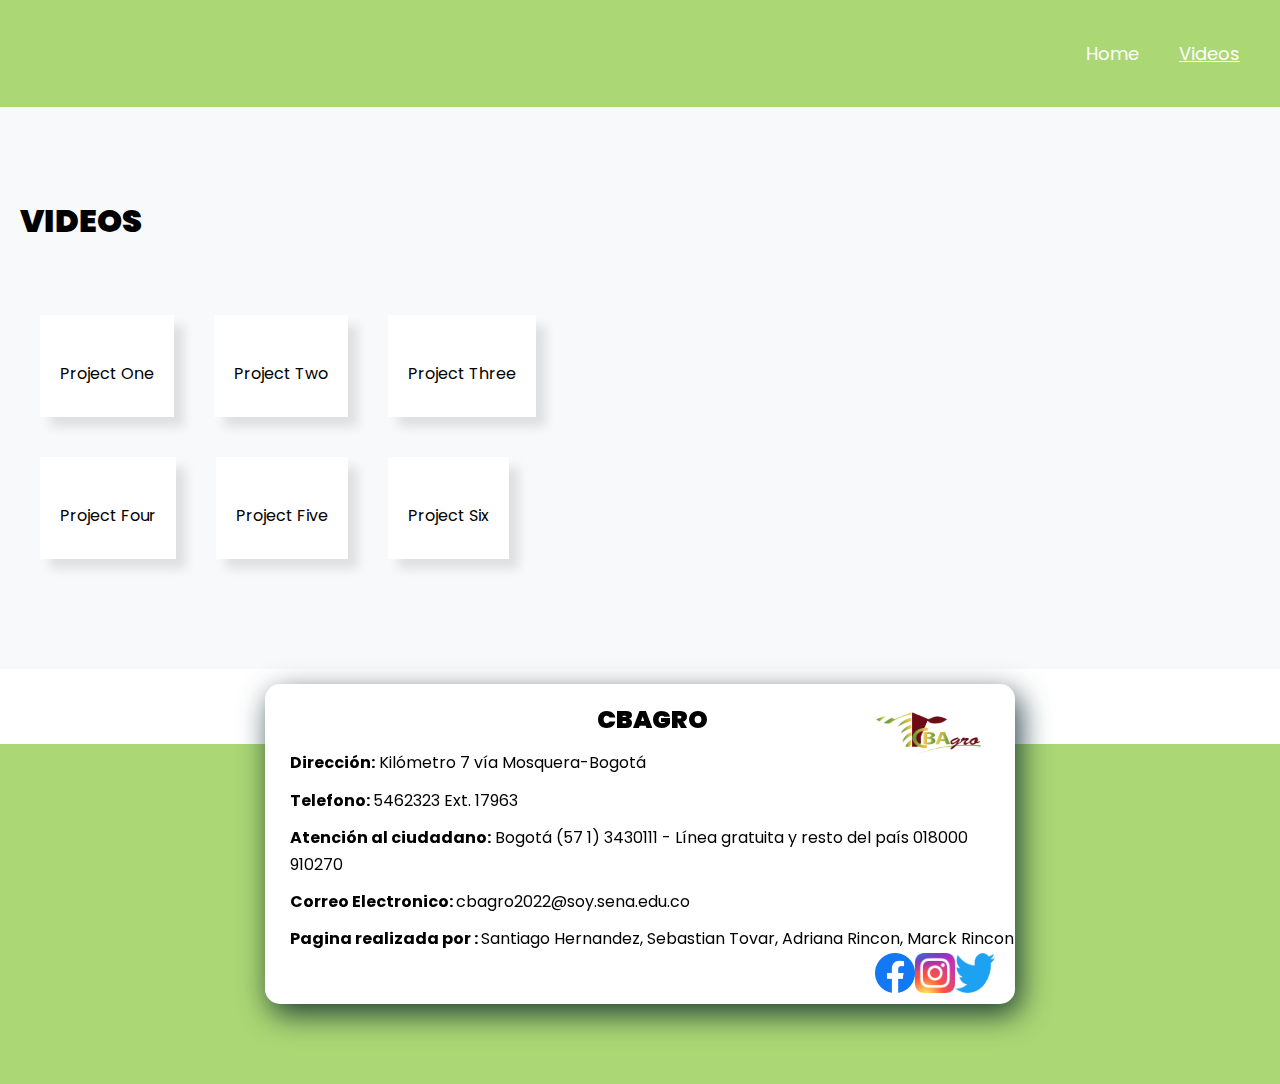
==== CBAGRO/videos.html @ 40cf6f26 "Add files via upload" ====
<!DOCTYPE html>
<html lang="en">
	<head>
		<meta charset="UTF-8" />
		<meta http-equiv="X-UA-Compatible" content="IE=edge" />
		<meta name="viewport" content="width=device-width, initial-scale=1.0" />
		<link rel="stylesheet" href="./css/style.css" />
		<link rel="stylesheet" media="screen and (max-width:768px)" href="css/mobile.css" />
		<title>CBAGRO</title>
		<link rel="icon" href="./img/planta-de-semillero.ico">
	</head>
	<body>
		<header id="mainheader">
			<nav id="navbar" class="nav-home">
				<div class="container">
					<a href="index.html" class="logo"><img src="/img/logo.png" alt="" /></a>
					<ul>
						<li><a href="index.html">Home</a></li>
						<li><a class="current" href="videos.html">Videos</a></li>
					</ul>
				</div>
			</nav>
		</header>

		<div id="portfolio">
			<div class="container">
				<h2>Videos</h2>
				<div class="portfolio-row">
					<div class="portfolio-row-box">
						<img src="/img/portfolio-1.jpg" alt="" />
						<p>Project One</p>
					</div>
					<div class="portfolio-row-box">
						<img src="/img/portfolio-2.jpg" alt="" />
						<p>Project Two</p>
					</div>
					<div class="portfolio-row-box">
						<img src="/img/portfolio-3.jpg" alt="" />
						<p>Project Three</p>
					</div>
				</div>
				<div class="portfolio-row">
					<div class="portfolio-row-box">
						<img src="/img/portfolio-4.jpg" alt="" />
						<p>Project Four</p>
					</div>
					<div class="portfolio-row-box">
						<img src="/img/portfolio-5.jpg" alt="" />
						<p>Project Five</p>
					</div>
					<div class="portfolio-row-box">
						<img src="/img/portfolio-6.jpg" alt="" />
						<p>Project Six</p>
					</div>
				</div>
			</div>
		</div><br><br><br>
		<section class="col-12" id="sec">
			<footer  id="pie">
				<img class="foo_img" src="./img/logo.png" alt="" width="130px" height="70px">
				<div class="datos">
					<h1> CBAGRO
					</h1>
					<p><b>Dirección:</b> Kilómetro 7 vía Mosquera-Bogotá </p>
					<p><b>Telefono: </b> 5462323 Ext. 17963</p>
					<p><b>Atención al ciudadano:</b> Bogotá (57 1) 3430111 - Línea gratuita y resto del país 018000 910270</p>
					<p><b>Correo Electronico: </b>cbagro2022@soy.sena.edu.co </p>
					<p><b>Pagina realizada por : </b>Santiago Hernandez, Sebastian Tovar, Adriana Rincon, Marck Rincon</p>
				</div>
				<div class="redes">
					<a href="#"><img src="./img/face.png" alt="" width="40px" height="40px"></a>
					<a href="#"><img src="./img/ig.png" alt="" width="40px" height="40px"></a>
					<a href="#"><img src="./img/tw.png" alt="" width="40px" height="40px"></a>
				</div>
			</footer>
		
	</body>
</html>
---- CBAGRO/css/style.css ----
@import url('https://fonts.googleapis.com/css2?family=Poppins:wght@100;200;300;400;500;600;700;800;900&display=swap');


* {
	margin: 0;
	padding: 0;
	box-sizing: border-box;
}

/* Main Styling */
html,
body {
	font-family: 'Poppins', sans-serif;
}

h1 {
	font-size: 2.5rem;
}
h2 {
	font-size: 2rem;
}
h3 {
	font-size: 1.75rem;
}
h4 {
	font-size: 1.5rem;
}
h5 {
	font-size: 1.25rem;
}
h6 {
	font-size: 1rem;
}

h1,
h2,
h3,
h4 {
	text-transform: uppercase;
	font-weight: 900;
}

p {
	font-size: 1rem;
	margin: 10px 0;
	line-height: 1.7em;
}

a {
	text-decoration: none;
}


.container {
	margin: auto;
	max-width: 1300px;
	overflow: auto;
	padding: 0 20px;
}

.large {
	font-size: 1.25rem;
}

.display-1 {
	font-size: 6rem;
}

.btn {
	display: inline-block;
	font-size: 15px;
	padding: 12px 23px;
	font-weight: bold;
	letter-spacing: 1px;
	border-radius: 4px;
}

.btn-dark {
	background: #4d4d4d;
	border: none;
	color: #fff;
}

.btn-dark:hover {
	background: #fff;
	border: 1px solid #4d4d4d;
	color: #4d4d4d;
}

/* Navbar */
.navbar-home {
	height: 10vh;
}

#navbar {
	overflow: auto;
	padding-top: 20px;
	padding-bottom: 20px;
	background-color: #ABD774;
}

#navbar a {
	color: white;
	font-size: 18px;
}

#navbar .logo {
	float: left;
	padding-top: 5px;
}

#navbar .logo img {
	height: 80px;
}

#navbar ul {
	float: right;
	font-size: 14px;
	list-style: none;
}

#navbar ul li {
	float: left;
}

#navbar ul li a {
	display: block;
	padding: 20px;
	text-align: center;
}

#navbar ul li a:hover,
#navbar ul li .current {
	text-decoration: underline;
}

/* Showcase */
#showcase {
	height: 80vh;
	background: #f8f9fa;
	padding: 150px 0;
}

#showcase h1 {
	line-height: 1em;
}

#showcase .title-outline {
	color: #fff;
	-webkit-text-stroke: 3px #000;
}

.showcase-row {
	display: flex;
}

.showcase-row-title {
	padding-top: 70px;
}

.showcase-row-image {
	display: block;
	margin: 0 auto;
}

.showcase-row-image img {
	height: 500px;
}

/* apicultura */
#apicultura {
	background: #f8f9fa;
	padding: 90px 0;
}

#apicultura h2 {
	padding-bottom: 50px;
}

.apicultura-row {
	display: flex;
}

.apicultura-row-image img {
	height: 500px;
	padding-right: 90px;
}

#apicultura hr {
	width: 60%;
	margin-bottom: 30px;
}

/* especies */
#especies {
	padding: 90px 0;
}

#especies h2 {
	padding-bottom: 50px;
}

.especies-row {
	display: flex;
	padding-bottom: 50px;
}

.especies-row-left,
.especies-row-right {
	width: 50%;
	display: flex;
}

.especies-row-left-image,
.especies-row-right-image {
	width: 50%;
	text-align: right;
	padding-right: 50px;
}

.especies-row-left-image img,
.especies-row-right-image img {
	height: 100px;
}

/* ganaderia */
#ganaderia {
	padding: 90px 0;
	background: #f8f9fa;
}

#ganaderia h2 {
	padding-bottom: 20px;
}

.ganaderia-row {
	display: flex;
	padding-bottom: 40px;
}

.ganaderia-row-tag {
	width: 50%;
	text-align: right;
	padding-right: 80px;
}

.ganaderia-row-tag p span {
	background: #c4c4c4;
	color: #fff;
	padding: 12px 30px;
	border-radius: 20px;
}
/*BIOTECNOLOGIA*/
#biotec {
	background: #f8f9fa;
	padding: 90px 0;
}

#biotec h2 {
	padding-bottom: 50px;
}

.biotec-row {
	display: flex;
}

.biotec-row-image img {
	height: 500px;
	padding-right: 90px;
}

#biotec hr {
	width: 60%;
	margin-bottom: 30px;
}
/*Eventos culturales*/
#eventos {
	background: #f8f9fa;
	padding: 90px 0;
}

#eventos h2 {
	padding-bottom: 50px;
}

.eventos-row {
	display: flex;
}

.eventos-row-image img {
	height: 500px;
	padding-right: 90px;
}

#eventos hr {
	width: 60%;
	margin-bottom: 30px;
}
/* Portfolio */
#portfolio {
	padding: 90px 0;
	background: #f8f9fa;
}

#portfolio h2 {
	padding-bottom: 50px;
}

.portfolio-row {
	display: flex;
}

.portfolio-row-box {
	margin: 20px;
	background: #fff;
	box-shadow: 10px 10px 10px rgba(0, 0, 0, 0.1);
}
.portfolio-row-box img {
	width: 100%;
}

.portfolio-row-box p {
	text-align: center;
	padding: 20px;
	margin-top: 0;
}



/* Footer */
#sec {
    height: 340px;
    background-color: #ABD774;
}

#pie {
    margin-left: auto;
    margin-right: auto;
    position: relative;
    top: -60px;
    width: 750px;
    height: 320px;
    background-color: #fff;
    border-radius: 15px;
    filter: drop-shadow(5px 10px 15px rgba(6, 34, 41, 0.849));
}
.datos {
    
    font-family: 'Poppins', sans-serif;
}

  
@media screen and (max-width: 900px) {
    #sec {
        width: 100%;
    }
    
}
@media screen and (max-width: 767px) {
    #sec {
        width: 100%;
    }
    #pie {
        width: 90%;
    }
    .redes a {
        position: relative;
        top: -25px;
    }
    
}
@media screen and (max-width: 762px) {
    #sec {
        width: 100%;
    }
    #pie {
        width: 90%;
    }
    .datos h1 {
        color: black;
        font-size: 25px;

    }
    .datos  {
        font-size: 14px;

    }
    #pie .foo_img  {
        margin-left: 80%;
    }
    .redes a {
        position: relative;
        top: -30px;
    }
    
}
@media screen and (max-width: 691px) {
    #sec {
        width: 100%;
    }
    #pie {
        width: 90%;
    }
    .datos h1 {
        color: black;
        font-size: 25px;

    }
    .datos  {
        font-size: 14px;

    }
    
    .redes a {
        position: relative;
        top: -15px;
    }
    
}


@media screen and (max-width: 597px) {
    #sec {
        width: 100%;
    }
    #pie {
        width: 90%;
    }
    .datos h1 {
        color: black;
        font-size: 22px;

    }
	#pie .foo_img {
		margin-left: 75%;

	}
    .datos  {
        font-size: 14px;

    }
    .redes a {
        position: relative;
        top: -25px;
    }
    
}
@media screen and (max-width: 508px) {
    #sec {
        width: 100%;
    }
    #pie {
        width: 90%;
    }
    .datos h1 {
        color: black;
        font-size: 22px;

    }
	#pie .foo_img {
		margin-left: 75%;

	}
    .datos p {
        font-size: 15px;

    }
    .redes a {
        position: relative;
        top: -25px;
    }
    
}
@media screen and (max-width: 472px) {
    #sec {
        width: 100%;
    }
    #pie {
        width: 90%;
    }
    .datos h1 {
        color: black;
        font-size: 22px;

    }
	#pie .foo_img {
		margin-left: 70%;

	}
    .datos p {
        font-size: 14px;

    }
    .redes a {
        position: relative;
        top: -10px;
    }
    
}

@media screen and (max-width: 450px) {
    #sec {
        max-width: 100%;
    }
    #pie {
        width: 90%;
    }
    .datos h1 {
        color: black;
        font-size: 22px;

    }
    .datos  {
        font-size: 14px;

    }
    .redes a {
        position: relative;
        top: -25px;
    }
    
}

.foo_img {
    position: relative;
    margin-left: 80%;
    top: 20px;
}
.datos {
    position: relative;
    top: -60px;
    margin-left: 25px;
}
.datos h1 {
	font-size: 25px;
	text-align: center;
}
.redes {
    position: relative;
    display: flex;
    justify-content: end;
    top: -80px;
    margin: 20px;

}
---- CBAGRO/css/mobile.css ----
/* Utility Classes */
.display-1 {
	font-size: 4rem;
}

/* Navbar */
.navbar-home {
	height: 10%;
}

/* Showcase */
#showcase {
	height: 100%;
	padding: 50px 0 20px 0;
}

.showcase-row {
	flex-wrap: wrap;
}

.showcase-row-title {
	width: 100%;
	padding-top: 0;
	padding-bottom: 20px;
	text-align: center;
}

/* About */
#about {
	padding: 50px 0;
	text-align: center;
}

#about h2 {
	padding-bottom: 30px;
}

.about-row {
	flex-wrap: wrap;
}

.about-row-image img {
	height: auto;
	width: 100%;
	padding-right: 10px;
	padding-bottom: 30px;
}

#about hr {
	width: 100%;
}

/* Skills */
#skills {
	padding: 50px 0;
	text-align: center;
}

#skills h2 {
	padding-bottom: 30px;
}

.skills-row-left-image,
.skills-row-right-image {
	padding-right: 20px;
}

.skills-row-left-image img,
.skills-row-right-image img {
	height: 60px;
}

.skills-row-left-text h4,
.skills-row-right-text h4 {
	font-size: 16px;
}

.skills-row-left-text p,
.skills-row-right-text p {
	text-align: left;
}

/* Timeline */
#timeline {
	padding: 50px 0;
	text-align: center;
}

#timeline h2 {
	padding-bottom: 30px;
}

/* Portfolio */
#portfolio {
	padding: 50px 0;
	text-align: center;
}

#portfolio h2 {
	padding-bottom: 30px;
}

.portfolio-row {
	flex-wrap: wrap;
}

/* Contact */
#contact {
	padding: 50px 0;
	text-align: center;
}

#contact h2 {
	padding: 30px;
}

.contact-form {
	width: 100%;
}

/* Footer */
.footer-home {
	height: 10%;
}
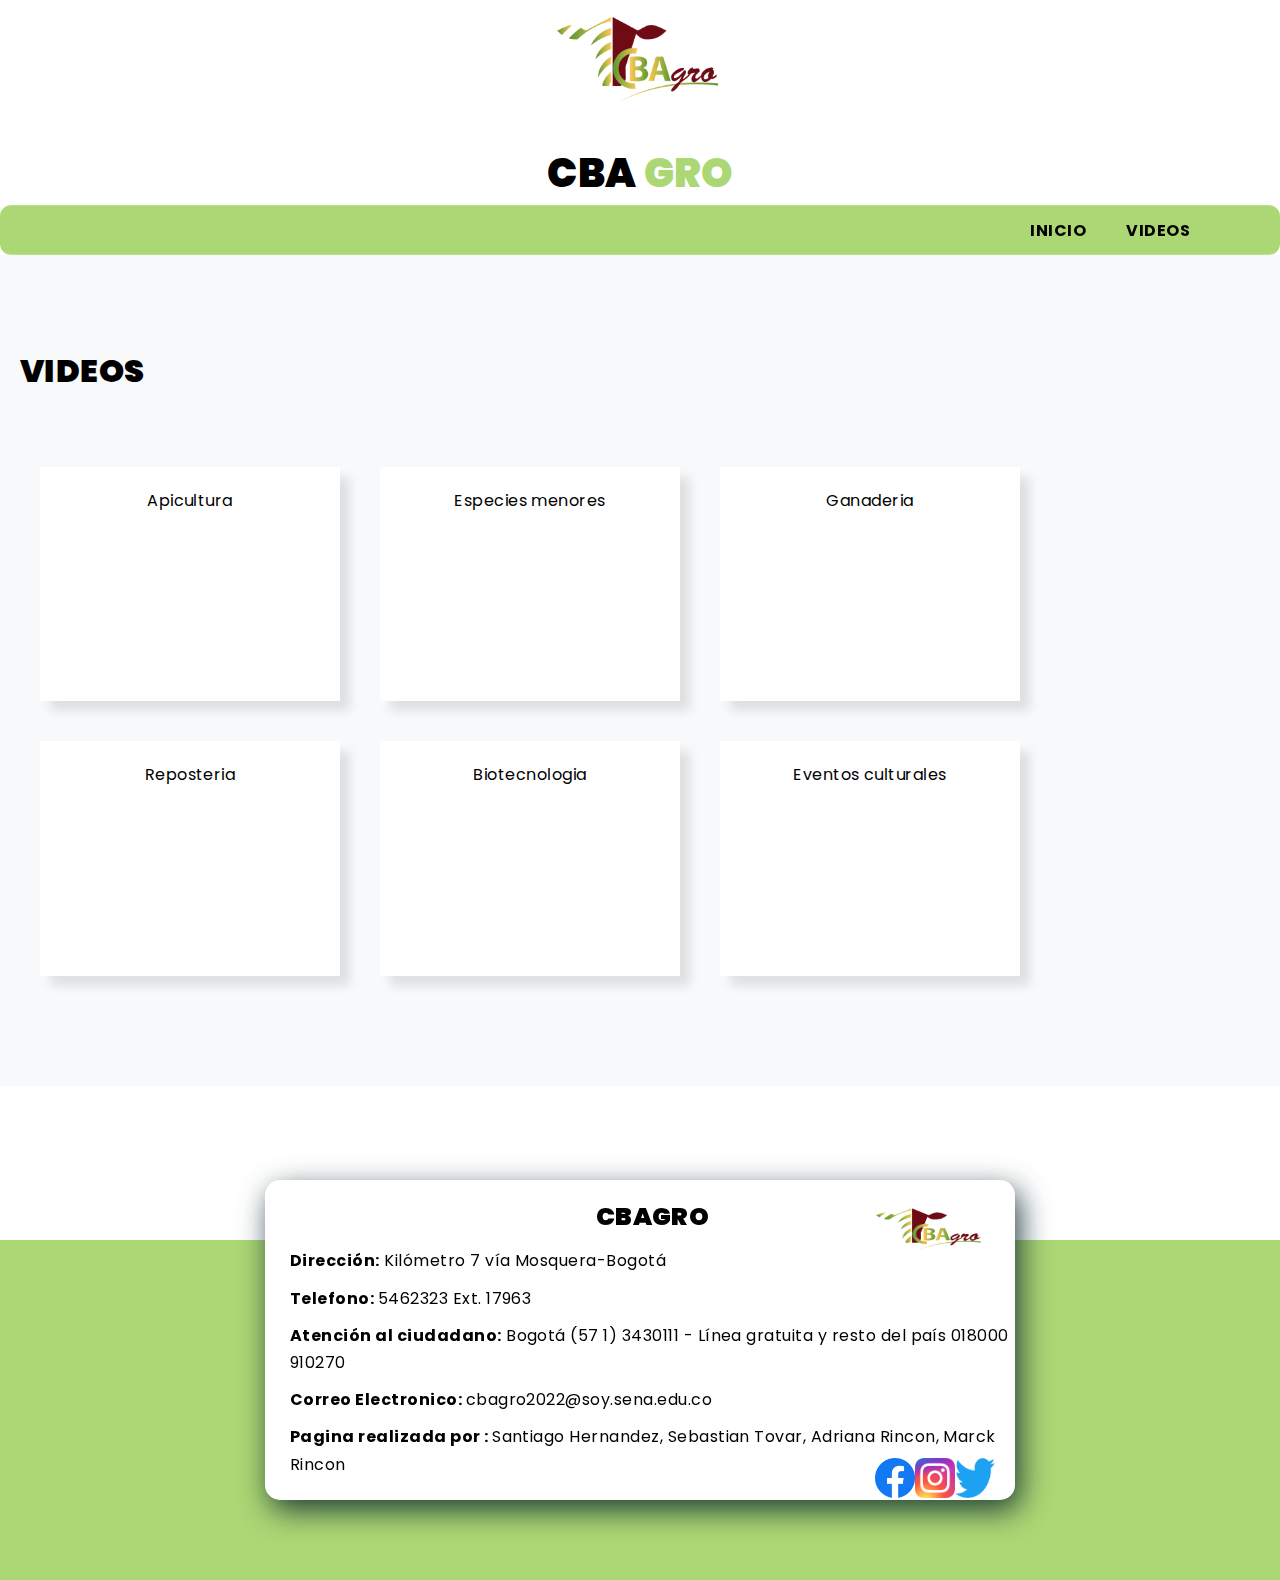
==== commit bd63f718: "Add files via upload" ====
--- a/CBAGRO/videos.html
+++ b/CBAGRO/videos.html
@@ -10,50 +10,50 @@
 		<link rel="icon" href="./img/planta-de-semillero.ico">
 	</head>
 	<body>
-		<header id="mainheader">
-			<nav id="navbar" class="nav-home">
-				<div class="container">
-					<a href="index.html" class="logo"><img src="/img/logo.png" alt="" /></a>
-					<ul>
-						<li><a href="index.html">Home</a></li>
-						<li><a class="current" href="videos.html">Videos</a></li>
-					</ul>
-				</div>
-			</nav>
+		<header>
+			<img src="/CBAGRO/img/logo.png" alt="">
+			<h1>CBA <span class="color-acento">GRO</span></h1>
 		</header>
-
-		<div id="portfolio">
+		<nav>
+			<ul>
+				<li><a href="index.html">Inicio</a></li>
+				<li><a href="videos.html">Videos</a></li>
+			</ul>
+		</nav>
+		<div id="videos">
 			<div class="container">
 				<h2>Videos</h2>
-				<div class="portfolio-row">
-					<div class="portfolio-row-box">
-						<img src="/img/portfolio-1.jpg" alt="" />
-						<p>Project One</p>
+				<div class="videos-row">
+					<div class="videos-row-box">
+						<p>Apicultura</p>
+						<iframe src="https://www.youtube.com/embed/wvrin7huJt4?loop" title="YouTube video player" frameborder="0" allow="accelerometer; autoplay; clipboard-write; encrypted-media; gyroscope; picture-in-picture" allowfullscreen></iframe>
 					</div>
-					<div class="portfolio-row-box">
-						<img src="/img/portfolio-2.jpg" alt="" />
-						<p>Project Two</p>
+					<div class="videos-row-box">
+						<p>Especies menores</p>
+						<iframe src="https://www.youtube.com/embed/jAEVkYjORls?loop" title="YouTube video player" frameborder="0" allow="accelerometer; autoplay; clipboard-write; encrypted-media; gyroscope; picture-in-picture" allowfullscreen></iframe>
 					</div>
-					<div class="portfolio-row-box">
-						<img src="/img/portfolio-3.jpg" alt="" />
-						<p>Project Three</p>
+					<div class="videos-row-box">
+						<p>Ganaderia</p>
+						<iframe src="https://www.youtube.com/embed/-SToY2Sbaeg" title="YouTube video player" frameborder="0" allow="accelerometer; autoplay; clipboard-write; encrypted-media; gyroscope; picture-in-picture" allowfullscreen></iframe>
 					</div>
 				</div>
-				<div class="portfolio-row">
-					<div class="portfolio-row-box">
-						<img src="/img/portfolio-4.jpg" alt="" />
-						<p>Project Four</p>
+				<div class="videos-row">
+					<div class="videos-row-box">
+						<p>Reposteria</p>
+						<iframe src="https://www.youtube.com/embed/qG3XLBurUi8?loop" frameborder="0"></iframe>
 					</div>
-					<div class="portfolio-row-box">
-						<img src="/img/portfolio-5.jpg" alt="" />
-						<p>Project Five</p>
+					<div class="videos-row-box">
+						<p>Biotecnologia</p>
+						<iframe src=https://www.youtube.com/embed/CMHhNjCC3KE?loop title="YouTube video player" frameborder="0" allow="accelerometer; autoplay; clipboard-write; encrypted-media; gyroscope; picture-in-picture" allowfullscreen></iframe>
 					</div>
-					<div class="portfolio-row-box">
-						<img src="/img/portfolio-6.jpg" alt="" />
-						<p>Project Six</p>
+					
+					<div class="videos-row-box">
+						<p>Eventos culturales</p>
+						<iframe src= "https://www.youtube.com/watch?v=__474j3xfqw" title="YouTube video player" frameborder="0" allow="accelerometer; autoplay; clipboard-write; encrypted-media; gyroscope; picture-in-picture" allowfullscreen></iframe>
 					</div>
 				</div>
 			</div>
+		</div><br><br><br>
 		</div><br><br><br>
 		<section class="col-12" id="sec">
 			<footer  id="pie">
--- a/CBAGRO/css/style.css
+++ b/CBAGRO/css/style.css
@@ -49,6 +49,8 @@
 a {
 	text-decoration: none;
 }
+
+
 
 
 .container {
@@ -88,50 +90,54 @@
 }
 
 /* Navbar */
-.navbar-home {
-	height: 10vh;
-}
-
-#navbar {
-	overflow: auto;
-	padding-top: 20px;
-	padding-bottom: 20px;
-	background-color: #ABD774;
-}
-
-#navbar a {
-	color: white;
-	font-size: 18px;
-}
-
-#navbar .logo {
-	float: left;
-	padding-top: 5px;
-}
-
-#navbar .logo img {
-	height: 80px;
-}
-
-#navbar ul {
-	float: right;
-	font-size: 14px;
-	list-style: none;
-}
-
-#navbar ul li {
-	float: left;
-}
-
-#navbar ul li a {
-	display: block;
-	padding: 20px;
-	text-align: center;
-}
-
-#navbar ul li a:hover,
-#navbar ul li .current {
-	text-decoration: underline;
+header img{
+    max-width: 200px;
+    margin: auto;
+    display: block;
+}
+header h1{
+    text-align: center;
+}
+.color-acento{
+    color: #ABD774;
+}
+nav{
+    width: 100%;
+    height: 50px;
+    border-radius: .7rem;
+    background-color: #ABD774;
+    border-top: 1px solid rgba(255, 255, 255,.2);
+    border-bottom: 1px solid rgba(255, 255, 255,.2);
+    position: sticky;
+    top: 0;
+}
+nav ul{
+    display: flex;
+    margin: 0;
+    padding: 0 70px;
+    float: right;
+}
+nav ul li{
+    list-style: none;
+}
+nav ul li a{
+    display: block;
+    color: #000;
+    padding: 0 20px;
+    text-decoration: none;
+    text-transform: uppercase;
+    font-weight: bold;
+    line-height: 50px;
+    font-size: 1em;
+    
+}
+nav a:hover{
+    background-color: #ceecaa;
+    border-radius: 1rem;
+}
+nav img {
+    position: relative;
+    top: -10%;
 }
 
 /* Showcase */
@@ -168,93 +174,191 @@
 }
 
 /* apicultura */
+@media (min-width: 850px){
+    .apicultura-row-image{
+        background-image: url(/img/apicul1.jpg);
+        background-size: cover;
+        background-position: center center;
+        margin: auto;
+        height: 500px;
+        width: 1000px; 
+        text-align: center;
+        transition: all 0.25s;
+        border-radius: 10px;
+    }
+    .apicultura-row-image:hover{
+        transform: translateY(-15px);
+        box-shadow: 0 12px 16px rgba(0, 0, 0, 0.3);
+    }
+}
 #apicultura {
+    margin: 4%;
 	background: #f8f9fa;
 	padding: 90px 0;
+    box-shadow: 1px solid rgba(0, 0, 0, .4);
 }
 
 #apicultura h2 {
 	padding-bottom: 50px;
 }
-
-.apicultura-row {
-	display: flex;
-}
-
-.apicultura-row-image img {
-	height: 500px;
-	padding-right: 90px;
-}
-
-#apicultura hr {
-	width: 60%;
-	margin-bottom: 30px;
-}
-
+.apicultura-row-image img{
+    min-width: 600;
+
+}
+.contenedor{
+    max-width: 100%;
+    width: 1200px;
+    display: flex;
+    flex-wrap: wrap;
+    justify-content: center;
+    margin: auto;
+}
+.contenedor .card{
+    width: 330px;
+    height: 430px;
+    border-radius: 8px;
+    box-shadow: 0 2px 2px rgba(0, 0, 0, .4);
+    overflow: hidden;
+    margin: 20px;
+    text-align: center;
+    transition: all 0.25s;
+}
+.container .card:hover{
+    transform: translateY(-15px);
+    box-shadow: 0 12px 16px rgba(0, 0, 0, .3);
+}
+.container .card img{
+    width: 330px;
+    height: 220px;
+}
+.container .card h4{
+    font-weight: 600;
+}
+.container .card p{
+    padding: 0 1rem;
+    font-size: 16px;
+    font-weight: 300;
+}
 /* especies */
 #especies {
+    margin: 4%;
 	padding: 90px 0;
+    
 }
 
 #especies h2 {
 	padding-bottom: 50px;
 }
-
-.especies-row {
-	display: flex;
-	padding-bottom: 50px;
-}
-
-.especies-row-left,
-.especies-row-right {
-	width: 50%;
-	display: flex;
-}
-
-.especies-row-left-image,
-.especies-row-right-image {
-	width: 50%;
-	text-align: right;
-	padding-right: 50px;
-}
-
-.especies-row-left-image img,
-.especies-row-right-image img {
-	height: 100px;
+.galeria{
+    margin: 10px 20px;
+    box-shadow: 0 4px 8px 0 rgba(6, 34, 41, 0.849);
+    float: left;
+    width: 350px;
+}
+
+.galeria img{
+    width: 100%;
+    height: auto;
+    line-height: 0;
+}
+.galeria:hover{
+    border: 0px solid rgba(0, 0, 0, 0.1);
+    
+}
+.texto-card h2{
+    text-align: center;
+    text-shadow: 2px 2px 3px #0FC2C0;
+    padding: 3px;
+}
+
+.texto-card h5{
+    text-align: center;
+}
+.galeria .texto-card p{
+    padding: 0 1rem;
+    font-size: 12px;
 }
 
 /* ganaderia */
-#ganaderia {
-	padding: 90px 0;
-	background: #f8f9fa;
-}
-
-#ganaderia h2 {
-	padding-bottom: 20px;
-}
-
-.ganaderia-row {
-	display: flex;
-	padding-bottom: 40px;
-}
-
-.ganaderia-row-tag {
-	width: 50%;
-	text-align: right;
-	padding-right: 80px;
-}
-
-.ganaderia-row-tag p span {
-	background: #c4c4c4;
-	color: #fff;
-	padding: 12px 30px;
-	border-radius: 20px;
-}
+
+
+body{
+    width: 100%;
+    height: 100%;
+    font-family: 'Poppins', sans-serif;
+    letter-spacing: 0.03em;
+    line-height: 1.6;
+}
+
+.title{
+    text-align: center;
+    font-size: 40px;
+    color: #6a6a6a;
+    margin-top: 100px;
+    font-weight: 100;
+
+}
+
+.containers{
+    width: 100%;
+    max-width: 1200px;
+    height: 100%;
+    display: flex;
+    flex-wrap: wrap;
+    justify-content: center;
+    margin: auto;
+}
+
+.containers .cardg{
+    width: 330px;
+    height: 450px;
+    border-radius: 8px;
+    box-shadow: 0 2px 2px rgba(0, 0, 0, 0.2);
+    overflow: hidden;
+    margin: 20px;
+    text-align: center;
+    transition: all 0.25s;
+}
+
+.containers .cardg:hover{
+    transform: translateY(-15px);
+    box-shadow: 0 12px 16px rgba(0, 0, 0, 0.2);
+}
+
+.containers .cardg img{
+    width: 330px;
+    height: 220px;
+}
+
+.containers .cardg h4{
+    font-weight: 600;
+    
+}
+.title h1 {
+    text-align: start;
+    color: #000;
+}
+
+.containers .cardg p{
+    padding: 0 1rem;
+    font-size: 16px;
+    font-weight: 300;
+}
+
+.containers .cardg a{
+    font-weight: 500;
+    text-decoration: none;
+    color: #3498db;
+}
+
 /*BIOTECNOLOGIA*/
 #biotec {
+    position: relative;
+    
 	background: #f8f9fa;
 	padding: 90px 0;
 }
+
 
 #biotec h2 {
 	padding-bottom: 50px;
@@ -273,58 +377,85 @@
 	width: 60%;
 	margin-bottom: 30px;
 }
-/*Eventos culturales*/
-#eventos {
-	background: #f8f9fa;
-	padding: 90px 0;
-}
-
-#eventos h2 {
-	padding-bottom: 50px;
-}
-
-.eventos-row {
-	display: flex;
-}
-
-.eventos-row-image img {
-	height: 500px;
-	padding-right: 90px;
-}
-
-#eventos hr {
-	width: 60%;
-	margin-bottom: 30px;
-}
-/* Portfolio */
-#portfolio {
+
+/* videos */
+#videos {
 	padding: 90px 0;
 	background: #f8f9fa;
 }
 
-#portfolio h2 {
+#videos h2 {
 	padding-bottom: 50px;
 }
 
-.portfolio-row {
+.videos-row {
 	display: flex;
 }
 
-.portfolio-row-box {
+.videos-row-box {
 	margin: 20px;
 	background: #fff;
 	box-shadow: 10px 10px 10px rgba(0, 0, 0, 0.1);
 }
-.portfolio-row-box img {
+.videos-row-box img {
 	width: 100%;
-}
-
-.portfolio-row-box p {
+    left: 10%;
+}
+
+.videos-row-box p {
 	text-align: center;
 	padding: 20px;
 	margin-top: 0;
 }
 
+/*OBJETIVOS*/
+.content2 {
+    height: 80vh;
+}
+#obje
+{
+    position: relative;
+    top: -25%;
+    margin: 4%;
+    display: flex;
+    font-size: 16px;
+    font-weight: 400;   
+}
+#obje #img_bx {
+    position: relative;
+    left: 35%;
+}
+
+#obje h1 {
+    text-align: center;
+    font-size: 20px;
+}
+#obje p {
+    text-align: center;
+    font-size: 16px;
+    color: #000;
+}
+
+.objetivos
+{
+    color: #000;
+    margin: 10px;
+}
+
+
+.somos
+{
+
+    margin: 10px;
+}
+.somos {
+    color: #000;
+}
+
+.mapa
+{
+    margin: 10px;
+}
 
 
 /* Footer */
@@ -539,7 +670,7 @@
     position: relative;
     display: flex;
     justify-content: end;
-    top: -80px;
+    top: -100px;
     margin: 20px;
 
 }--- a/CBAGRO/css/mobile.css
+++ b/CBAGRO/css/mobile.css
@@ -1,3 +1,4 @@
+@import url('https://fonts.googleapis.com/css2?family=Poppins:wght@100;200;300;400;500;600;700;800;900&display=swap');
 /* Utility Classes */
 .display-1 {
 	font-size: 4rem;
@@ -5,7 +6,7 @@
 
 /* Navbar */
 .navbar-home {
-	height: 10%;
+	height: 20%;
 }
 
 /* Showcase */
